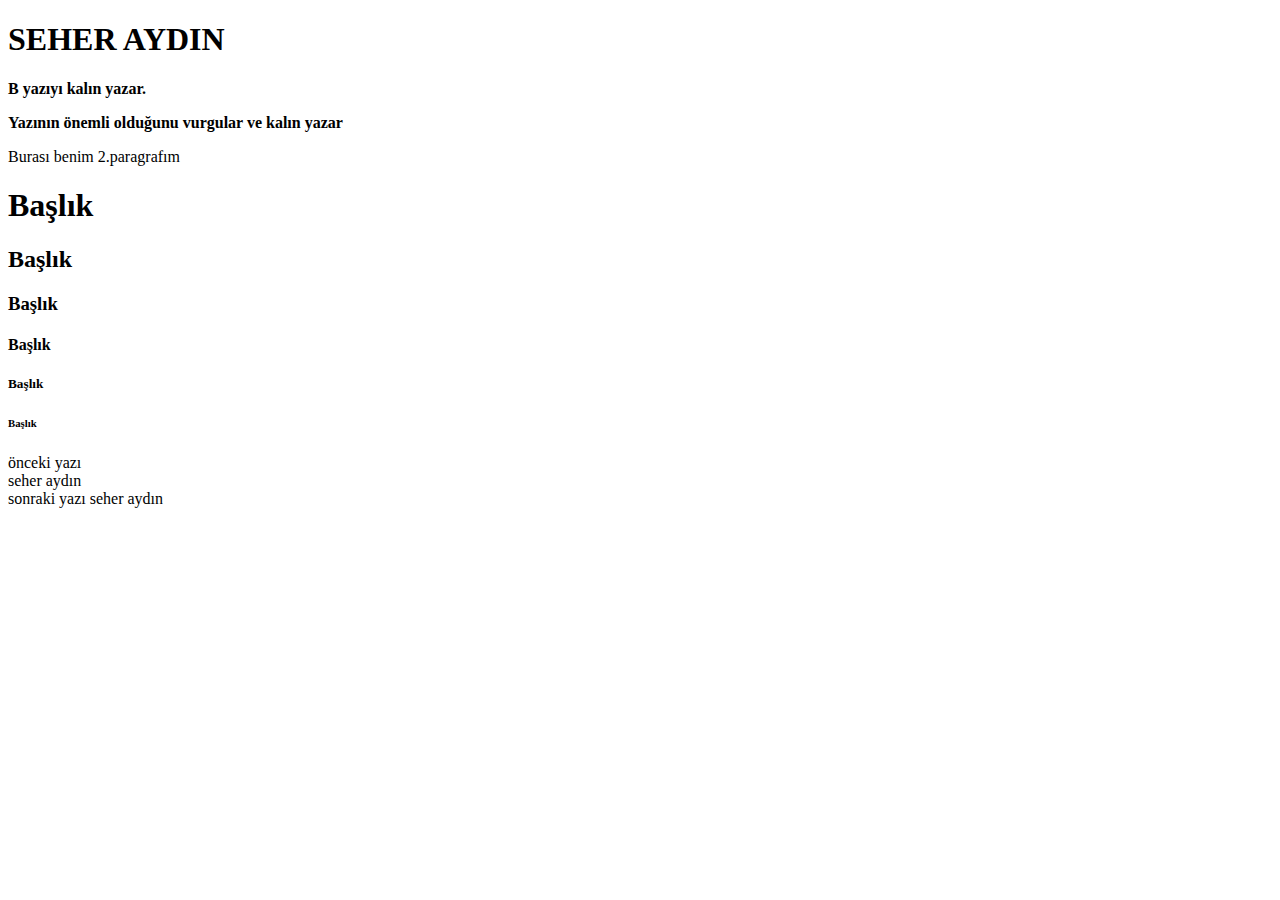
==== DERSLER/Test.html @ 9ad3ad62 "Eski dersler" ====
<!DOCTYPE html>
<html lang="tr">
<head>
    <meta charset="UTF-8">
    <meta name="viewport" content="width=device-width, initial-scale=1.0">
    <title>İlk Html Sayfam</title>
</head><h1>SEHER AYDIN</h1>
<body>
    <p>
     <b>B yazıyı kalın yazar.</b>
    </p>

<p>
    <strong> Yazının önemli olduğunu vurgular ve kalın yazar</strong>
</p>

    <p>
     Burası benim 2.paragrafım
    </p>

    <h1>Başlık</h1>
    <h2>Başlık</h2>
    <h3>Başlık</h3>
    <h4>Başlık</h4>
    <h5>Başlık</h5>
    <h6>Başlık</h6>

    <!--
    burası benim yorumum not alma kısmı
    -->
    
    <div>

    önceki yazı
    <div>seher aydın</div>
    sonraki yazı
    <span>seher aydın</span>
    
</div>

</body>
</html>
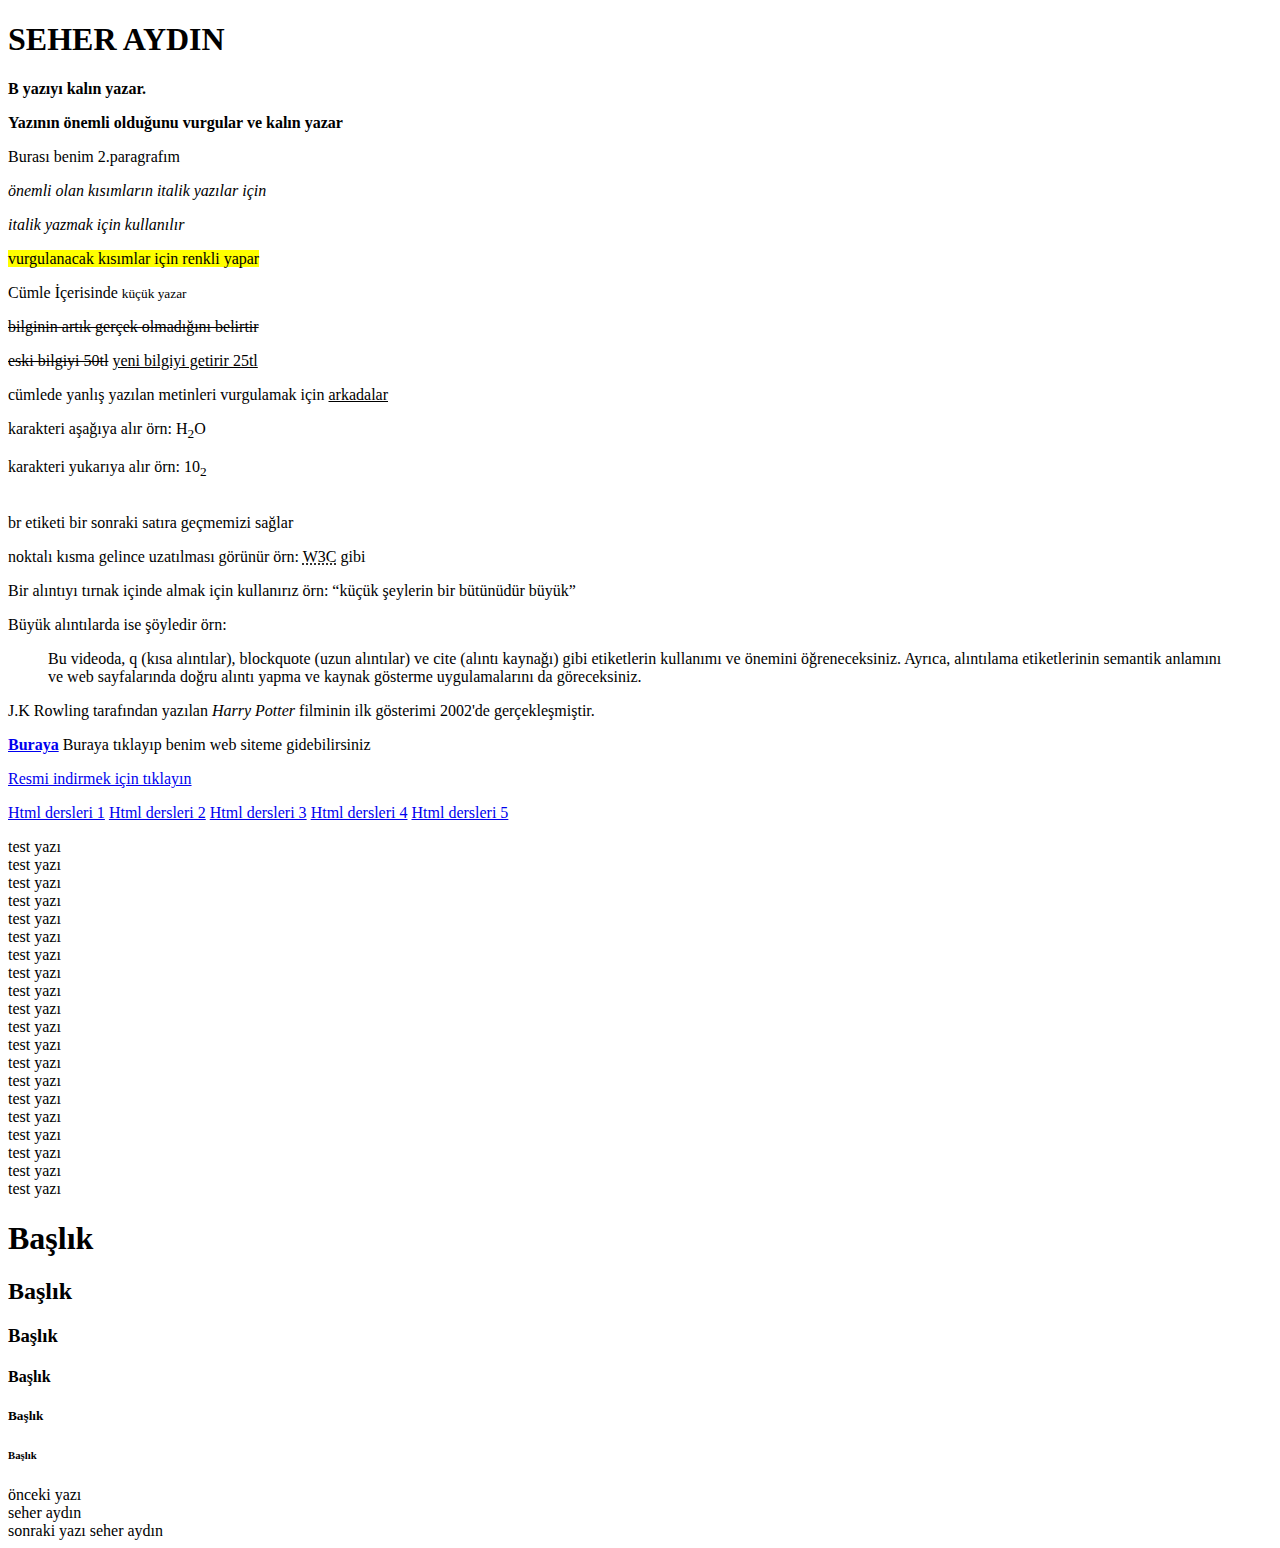
==== commit 315b6c40: "yeni etiketler eklendi" ====
--- a/DERSLER/Test.html
+++ b/DERSLER/Test.html
@@ -4,8 +4,9 @@
     <meta charset="UTF-8">
     <meta name="viewport" content="width=device-width, initial-scale=1.0">
     <title>İlk Html Sayfam</title>
-</head><h1>SEHER AYDIN</h1>
+</head>
 <body>
+    <h1>SEHER AYDIN</h1>
     <p>
      <b>B yazıyı kalın yazar.</b>
     </p>
@@ -18,6 +19,119 @@
      Burası benim 2.paragrafım
     </p>
 
+    <p>
+        <em>önemli olan kısımların italik yazılar için</em>
+    </p>
+
+    <p>
+      <i>italik yazmak için kullanılır</i>
+    </p>
+
+    <p>
+        <mark>vurgulanacak kısımlar için renkli yapar</mark>
+    </p>
+
+    <p>
+       Cümle İçerisinde <small> küçük yazar</small> 
+    </p>
+
+    <p>
+        <s>bilginin artık gerçek olmadığını belirtir</s>
+    </p>
+
+    <p>
+        <del>eski bilgiyi 50tl</del> <ins>yeni bilgiyi getirir 25tl</ins>
+    </p>
+
+    <p>
+        cümlede yanlış yazılan metinleri vurgulamak için <u>arkadalar</u>
+    </p>
+
+    <p>
+        karakteri aşağıya alır örn: H<sub>2</sub>O
+    </p>
+
+    <P>
+       karakteri yukarıya alır örn: 10<sub>2</sub>
+    </P>
+
+    <p>
+        <br> br etiketi bir sonraki satıra geçmemizi sağlar
+    </p>
+
+    <p>
+     noktalı kısma gelince uzatılması görünür örn: <abbr title="World Wide Web Consortium">W3C</abbr> gibi
+    </p>
+
+    <p>
+     Bir alıntıyı tırnak içinde almak için kullanırız örn:
+     <q>küçük şeylerin bir bütünüdür büyük</q>
+    </p>
+
+     Büyük alıntılarda ise şöyledir örn:
+     <blockquote cite="https://www.youtube.com/watch?v=NORk3uXqEe0&list=PLfAfrKyDRWrG7tK01yW92A2j7Ou0qpOFm&index=6">
+        Bu videoda, q (kısa alıntılar), blockquote (uzun alıntılar) ve cite (alıntı kaynağı) gibi etiketlerin kullanımı ve önemini öğreneceksiniz. Ayrıca, alıntılama etiketlerinin semantik anlamını ve web sayfalarında doğru alıntı yapma ve kaynak gösterme uygulamalarını da göreceksiniz. </blockquote>
+
+        <p>
+        J.K Rowling tarafından yazılan <cite>Harry Potter</cite> filminin ilk gösterimi 2002'de gerçekleşmiştir.
+        </p>
+
+        
+        <p>
+            <a href="//seher.dev/" target="_blank"><b>Buraya</b></a> Buraya tıklayıp benim web siteme gidebilirsiniz
+        </p>
+
+        <p>
+            <a href="seher.png" download >Resmi indirmek için tıklayın</a>
+        </p>
+
+        <p>
+            <a href="#ders1">Html dersleri 1</a>
+            <a href="#ders2 ">Html dersleri 2</a>
+            <a href="#ders3">Html dersleri 3</a>
+            <a href="#ders4">Html dersleri 4</a>
+            <a href="#ders5">Html dersleri 5</a>
+        </p>
+
+        <div id="ders1">
+             test yazı <br>
+             test yazı <br>
+             test yazı <br>
+             test yazı <br>
+        </div>
+
+
+        <div id="ders2">
+            test yazı <br>
+            test yazı <br>
+            test yazı <br>
+            test yazı <br>
+        </div>
+
+        <div id="ders3">
+            test yazı <br>
+            test yazı <br>
+            test yazı <br>
+            test yazı <br>
+        </div>
+
+        <div id="ders4">
+            test yazı <br>
+            test yazı <br>
+            test yazı <br>
+            test yazı <br>
+        </div>
+
+        <div id="ders5">
+            test yazı <br>
+            test yazı <br>
+            test yazı <br>
+            test yazı <br>
+
+        </div>
+          
+
+       
     <h1>Başlık</h1>
     <h2>Başlık</h2>
     <h3>Başlık</h3>
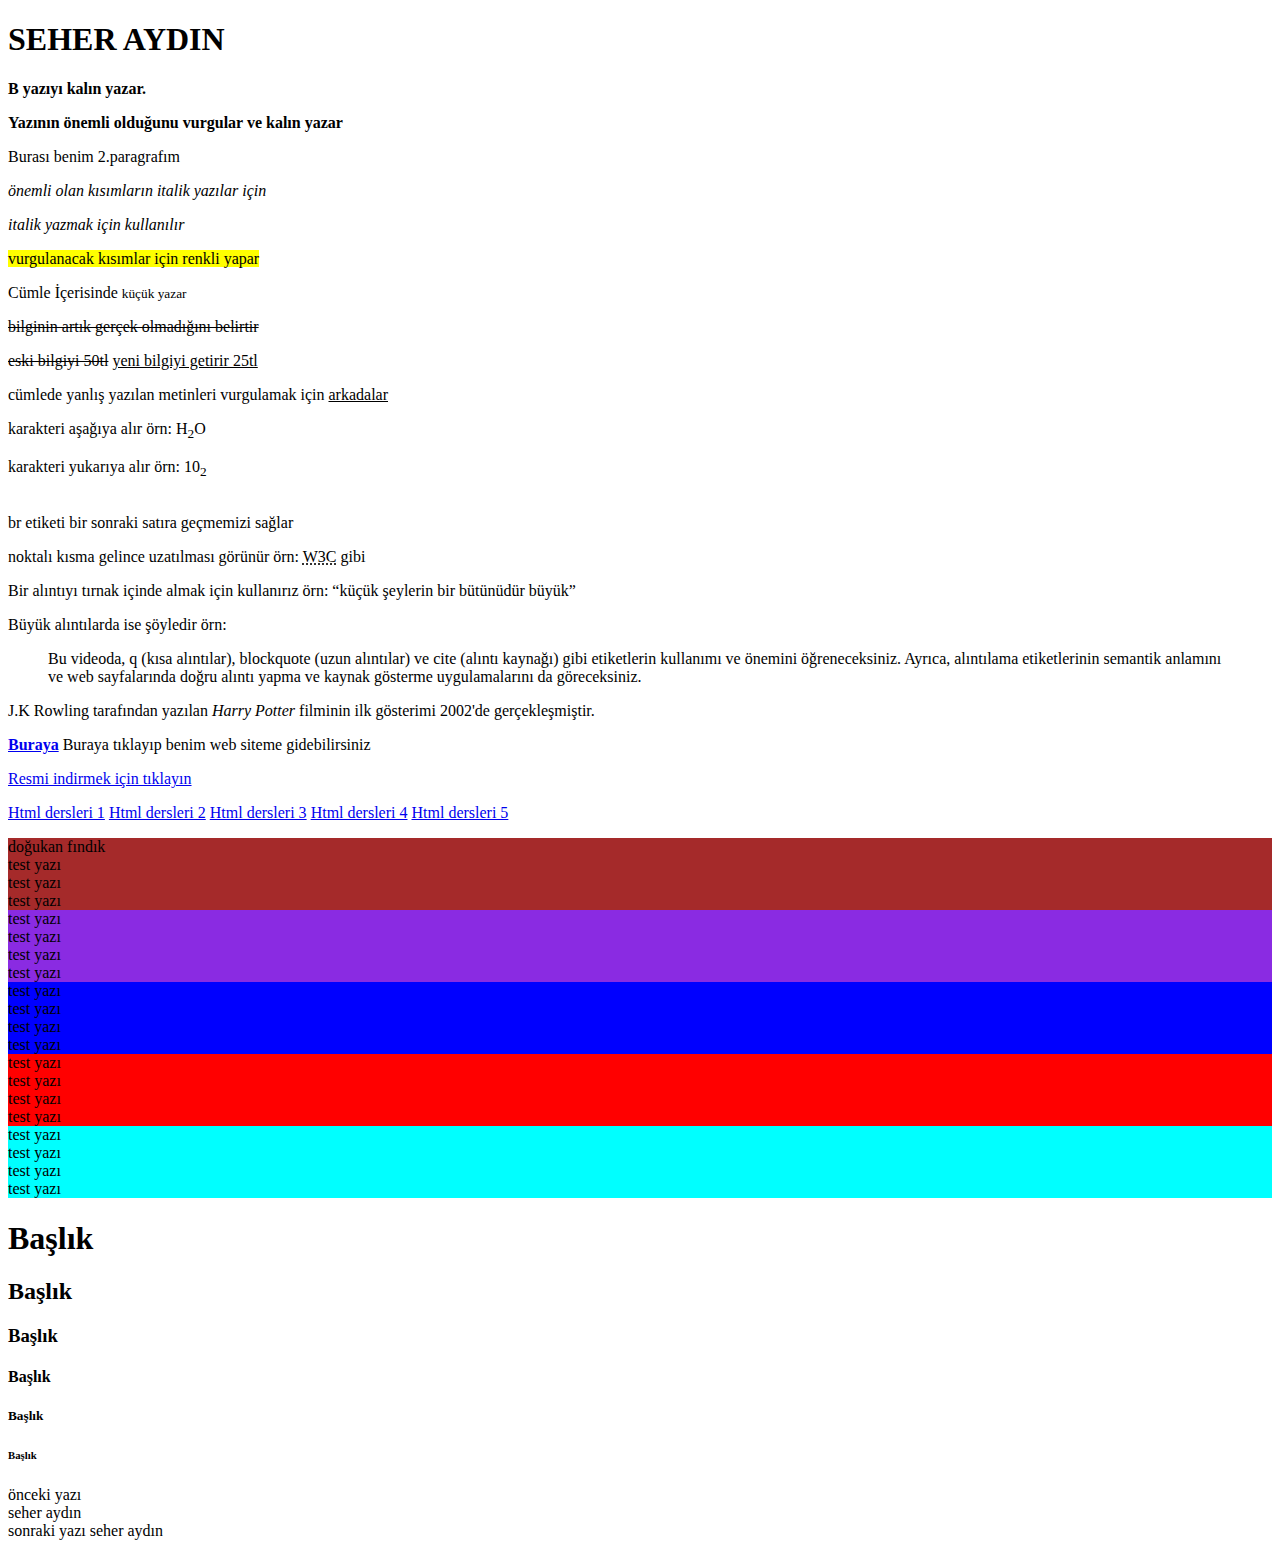
==== commit b0fdabd8: "ödev 1" ====
--- a/DERSLER/Test.html
+++ b/DERSLER/Test.html
@@ -4,6 +4,8 @@
     <meta charset="UTF-8">
     <meta name="viewport" content="width=device-width, initial-scale=1.0">
     <title>İlk Html Sayfam</title>
+    <link rel="stylesheet" href="stylee.css">
+
 </head>
 <body>
     <h1>SEHER AYDIN</h1>
@@ -93,8 +95,8 @@
             <a href="#ders5">Html dersleri 5</a>
         </p>
 
-        <div id="ders1">
-             test yazı <br>
+        <div class="ders1">
+             doğukan fındık <br>
              test yazı <br>
              test yazı <br>
              test yazı <br>
@@ -122,7 +124,7 @@
             test yazı <br>
         </div>
 
-        <div id="ders5">
+        <div class="ders5">
             test yazı <br>
             test yazı <br>
             test yazı <br>
@@ -153,4 +155,6 @@
 </div>
 
 </body>
-</html>+</html>
+ 
+<div></div>--- a/DERSLER/stylee.css
+++ b/DERSLER/stylee.css
@@ -0,0 +1,13 @@
+.ders5{
+background-color: aqua;
+}
+
+#ders4{background-color: red;}
+
+#ders3{background-color: blue;}
+
+#ders2{background-color: blueviolet;}
+
+.ders1{
+    background-color: brown;
+}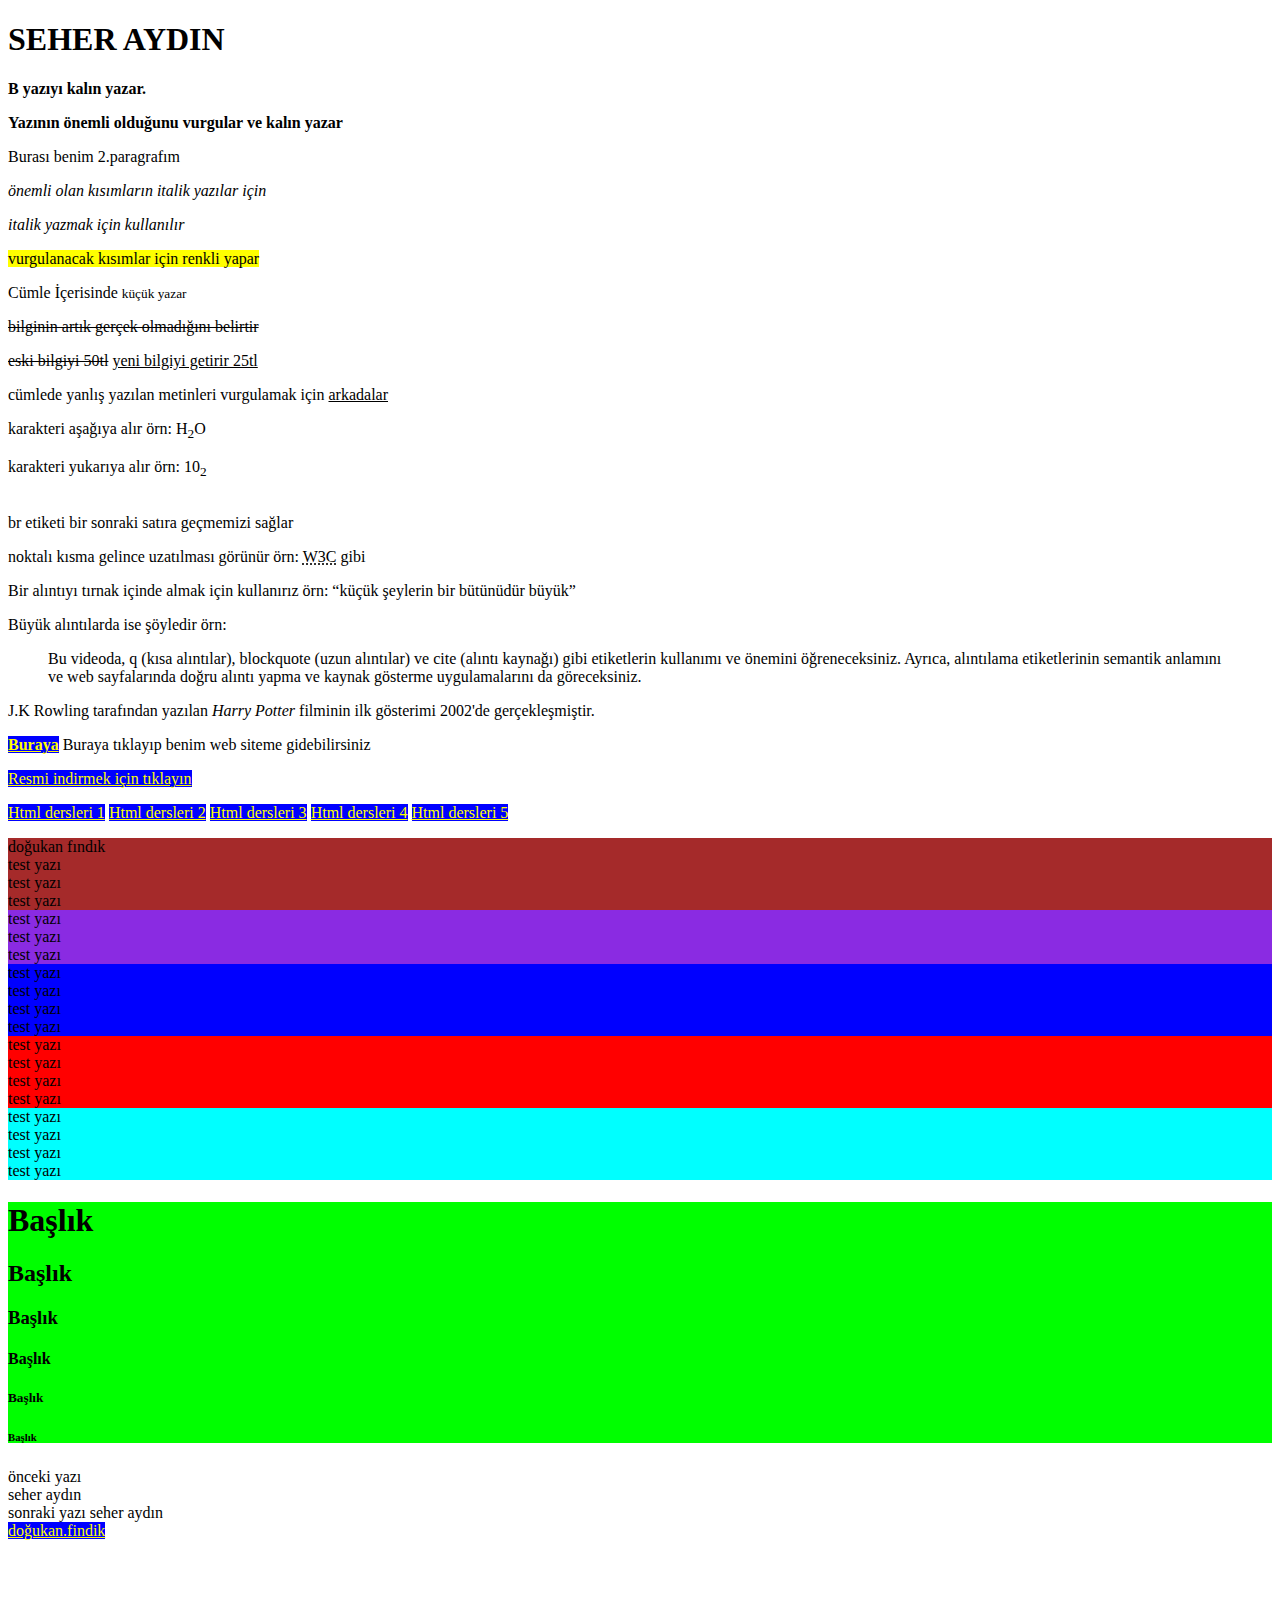
==== commit 6e25a8bb: "ödev 4" ====
--- a/DERSLER/Test.html
+++ b/DERSLER/Test.html
@@ -105,8 +105,8 @@
 
         <div id="ders2">
             test yazı <br>
-            test yazı <br>
-            test yazı <br>
+            test 
+            yazı <br>
             test yazı <br>
         </div>
 
@@ -133,14 +133,16 @@
         </div>
           
 
-       
+      <div class="doğukan">
     <h1>Başlık</h1>
     <h2>Başlık</h2>
     <h3>Başlık</h3>
     <h4>Başlık</h4>
     <h5>Başlık</h5>
     <h6>Başlık</h6>
-
+    
+</div> 
+    
     <!--
     burası benim yorumum not alma kısmı
     -->
@@ -151,10 +153,13 @@
     <div>seher aydın</div>
     sonraki yazı
     <span>seher aydın</span>
+    <br>
+
     
-</div>
+    <a href="#">doğukan.findik</a>
 
-</body>
-</html>
- 
-<div></div>+<div class="container">
+    <div></div>
+</div> 
+
+<div><button>doğukan</button></div>--- a/DERSLER/stylee.css
+++ b/DERSLER/stylee.css
@@ -10,4 +10,30 @@
 
 .ders1{
     background-color: brown;
+}
+
+.doğukan{
+
+    
+    background-color:lime
+    
+}
+a {
+    background-color: blue;
+    color: yellow;
+    transition-property: background-color;
+    transition-duration: 2s;
+}
+ 
+a:hover {
+    background-color: red;
+
+}
+
+.container div {
+ height: 50px;
+ width: 0;
+ background-color: rgb(116, 12, 12);
+ margin-bottom: 10px;
+ border-top-right-radius: 1s;
 }